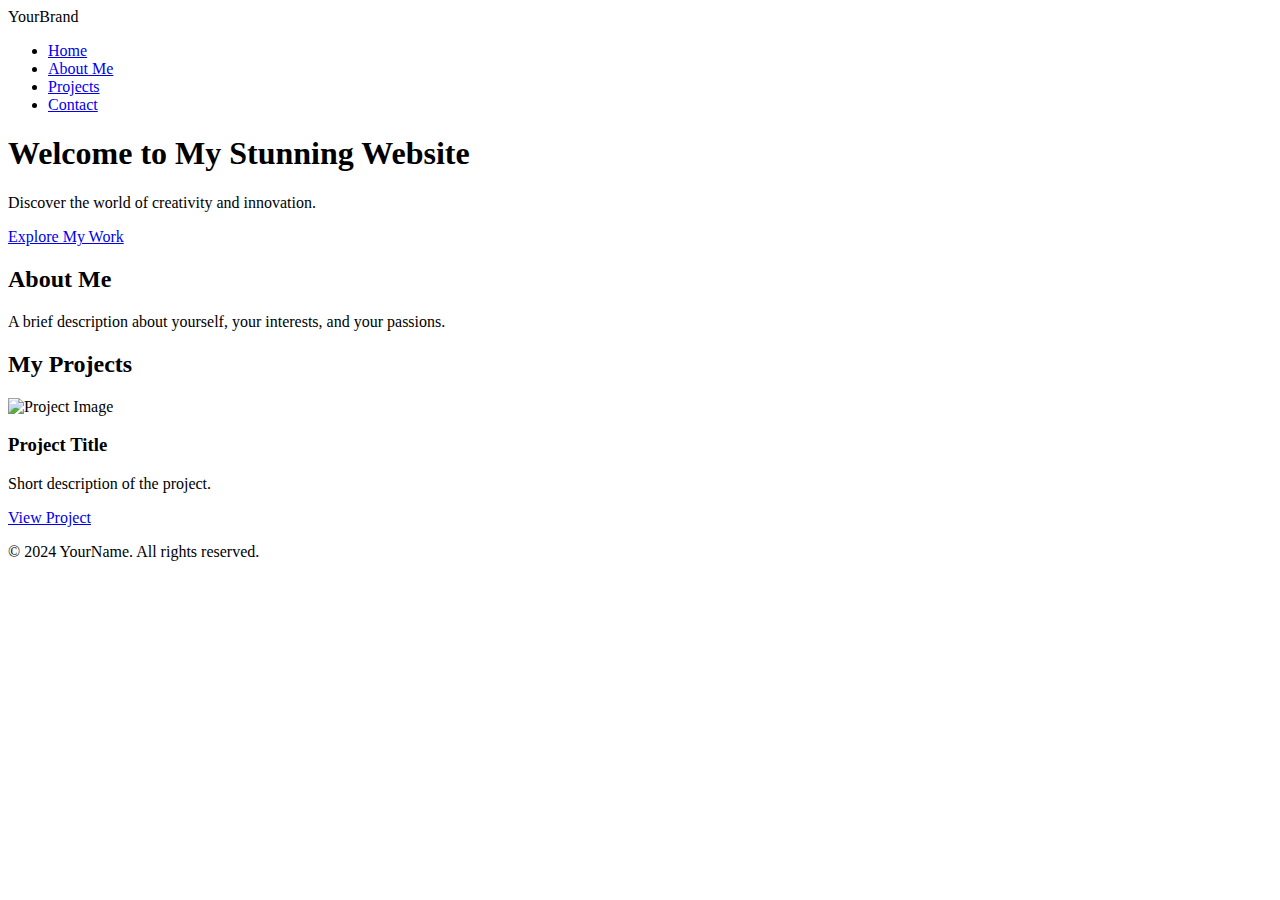
==== index.html @ 32fd204e "Jesus" ====
<!DOCTYPE html>
<html lang="en">
<head>
    <meta charset="UTF-8">
    <meta name="viewport" content="width=device-width, initial-scale=1.0">
    <title>Your Awesome Website</title>
    <link rel="stylesheet" href="styles.css">
    <link rel="stylesheet" href="https://cdnjs.cloudflare.com/ajax/libs/font-awesome/6.0.0-beta3/css/all.min.css" integrity="sha384-k6RqeWeci5ZR/Lv4MR0sA0FfDOMtdXcoLJoVVDkFQ/UF3eFE5av2/vLZk5e8K/g" crossorigin="anonymous">
</head>
<body>
    <!-- Navigation Bar -->
    <nav class="navbar">
        <div class="navbar-brand">YourBrand</div>
        <ul class="navbar-nav">
            <li><a href="#home">Home</a></li>
            <li><a href="#about">About Me</a></li>
            <li><a href="#projects">Projects</a></li>
            <li><a href="#contact">Contact</a></li>
        </ul>
    </nav>

    <!-- Hero Section -->
    <header class="hero-section" id="home">
        <div class="hero-content">
            <h1>Welcome to My Stunning Website</h1>
            <p>Discover the world of creativity and innovation.</p>
            <a href="#projects" class="btn">Explore My Work</a>
        </div>
    </header>

    <!-- About Me Section -->
    <section class="about-section" id="about">
        <h2>About Me</h2>
        <p>A brief description about yourself, your interests, and your passions.</p>
    </section>

    <!-- Projects Section -->
    <section class="projects-section" id="projects">
        <h2>My Projects</h2>
        <div class="card-grid">
            <!-- Project Card -->
            <div class="card">
                <img src="project-image.jpg" alt="Project Image">
                <div class="card-content">
                    <h3>Project Title</h3>
                    <p>Short description of the project.</p>
                    <a href="#" class="btn">View Project</a>
                </div>
            </div>
            <!-- Add more cards as needed -->
        </div>
    </section>

    <!-- Footer -->
    <footer class="footer">
        <p>&copy; 2024 YourName. All rights reserved.</p>
    </footer>

    <script src="script.js"></script>
</body>
</html>
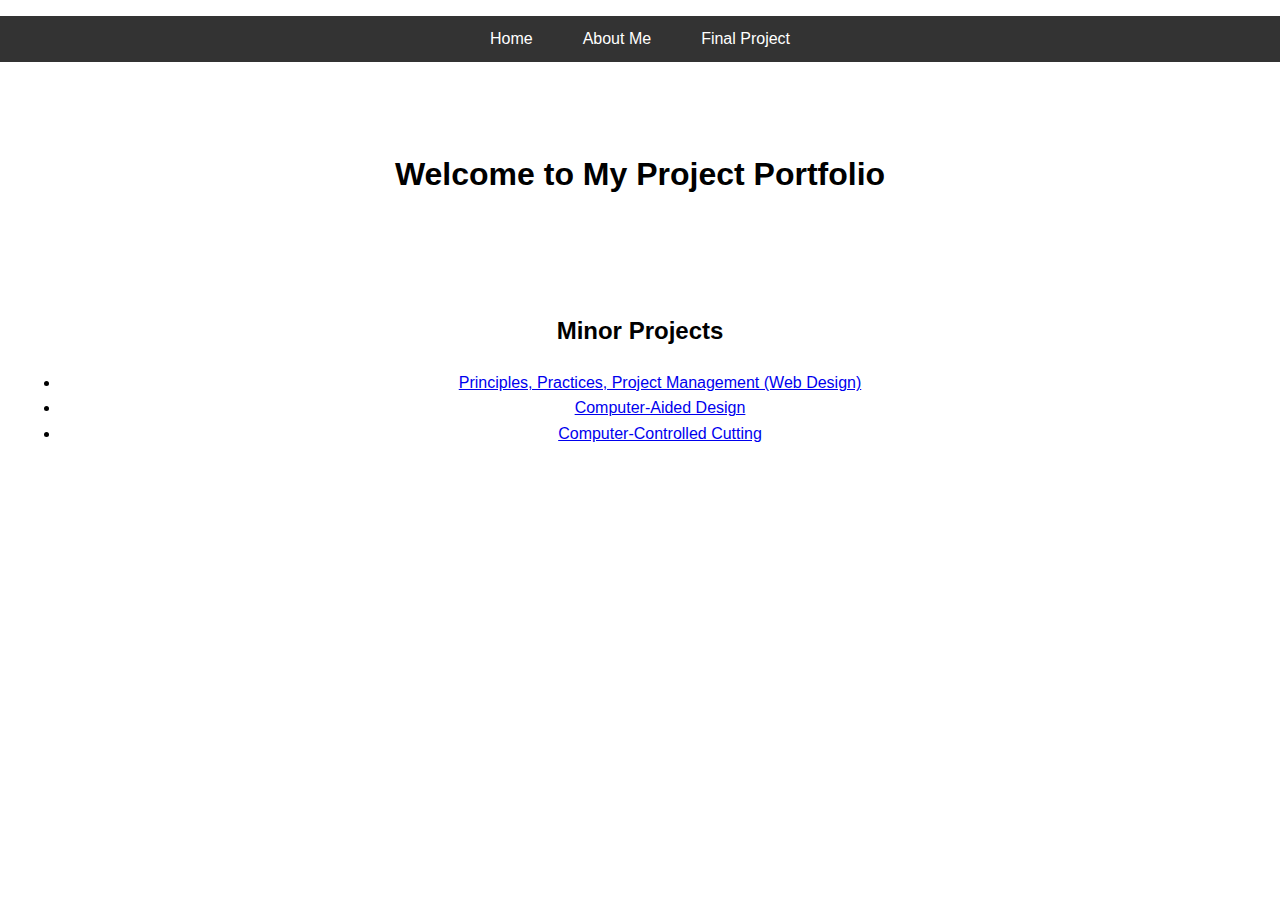
==== commit d9e956ba: "OG" ====
--- a/index.html
+++ b/index.html
@@ -3,59 +3,32 @@
 <head>
     <meta charset="UTF-8">
     <meta name="viewport" content="width=device-width, initial-scale=1.0">
-    <title>Your Awesome Website</title>
-    <link rel="stylesheet" href="styles.css">
-    <link rel="stylesheet" href="https://cdnjs.cloudflare.com/ajax/libs/font-awesome/6.0.0-beta3/css/all.min.css" integrity="sha384-k6RqeWeci5ZR/Lv4MR0sA0FfDOMtdXcoLJoVVDkFQ/UF3eFE5av2/vLZk5e8K/g" crossorigin="anonymous">
+    <title>Landing Page</title>
+    <link rel="stylesheet" href="css/styles.css">
 </head>
 <body>
-    <!-- Navigation Bar -->
-    <nav class="navbar">
-        <div class="navbar-brand">YourBrand</div>
-        <ul class="navbar-nav">
-            <li><a href="#home">Home</a></li>
-            <li><a href="#about">About Me</a></li>
-            <li><a href="#projects">Projects</a></li>
-            <li><a href="#contact">Contact</a></li>
+    <nav>
+        <ul>
+            <li><a href="index.html">Home</a></li>
+            <li><a href="about.html">About Me</a></li>
+            <li><a href="final_project.html">Final Project</a></li>
         </ul>
     </nav>
 
-    <!-- Hero Section -->
-    <header class="hero-section" id="home">
-        <div class="hero-content">
-            <h1>Welcome to My Stunning Website</h1>
-            <p>Discover the world of creativity and innovation.</p>
-            <a href="#projects" class="btn">Explore My Work</a>
-        </div>
+    <header>
+        <h1>Welcome to My Project Portfolio</h1>
     </header>
 
-    <!-- About Me Section -->
-    <section class="about-section" id="about">
-        <h2>About Me</h2>
-        <p>A brief description about yourself, your interests, and your passions.</p>
-    </section>
-
-    <!-- Projects Section -->
-    <section class="projects-section" id="projects">
-        <h2>My Projects</h2>
-        <div class="card-grid">
-            <!-- Project Card -->
-            <div class="card">
-                <img src="project-image.jpg" alt="Project Image">
-                <div class="card-content">
-                    <h3>Project Title</h3>
-                    <p>Short description of the project.</p>
-                    <a href="#" class="btn">View Project</a>
-                </div>
-            </div>
-            <!-- Add more cards as needed -->
-        </div>
-    </section>
-
-    <!-- Footer -->
-    <footer class="footer">
-        <p>&copy; 2024 YourName. All rights reserved.</p>
-    </footer>
-
-    <script src="script.js"></script>
+    <main>
+        <section>
+            <h2>Minor Projects</h2>
+            <ul>
+                <li><a href="#">Principles, Practices, Project Management (Web Design)</a></li>
+                <li><a href="#">Computer-Aided Design</a></li>
+                <li><a href="#">Computer-Controlled Cutting</a></li>
+                <!-- Add more links for each minor project -->
+            </ul>
+        </section>
+    </main>
 </body>
 </html>
--- a/css/styles.css
+++ b/css/styles.css
@@ -0,0 +1,35 @@
+body {
+    font-family: Arial, sans-serif;
+    margin: 0;
+    padding: 0;
+    line-height: 1.6;
+}
+
+nav ul {
+    background-color: #333;
+    padding: 0;
+    list-style: none;
+    display: flex;
+    justify-content: center;
+}
+
+nav ul li {
+    margin: 0 10px;
+}
+
+nav ul li a {
+    color: white;
+    text-decoration: none;
+    padding: 10px 15px;
+    display: block;
+}
+
+header {
+    text-align: center;
+    padding: 50px 0;
+}
+
+main {
+    padding: 20px;
+    text-align: center;
+}
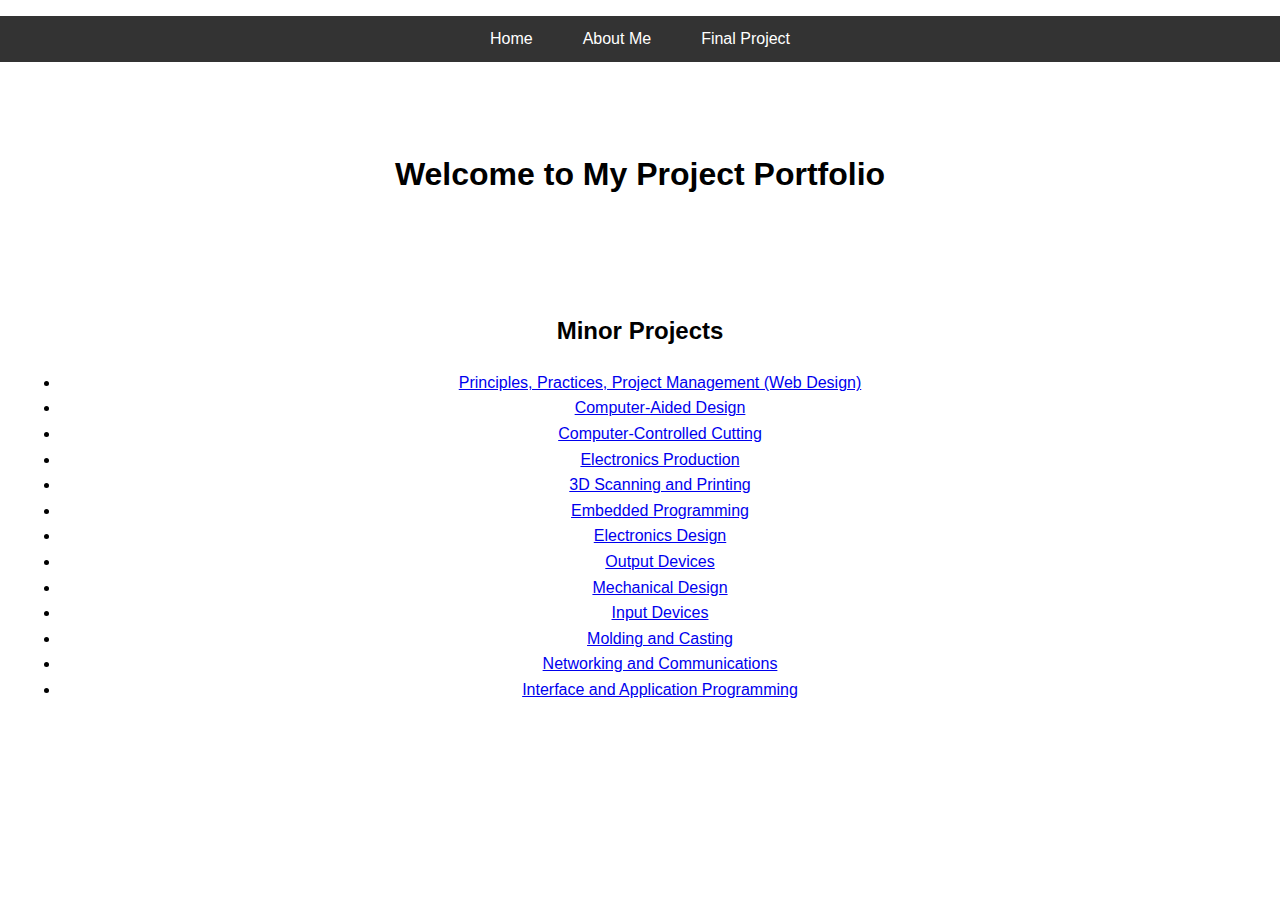
==== commit 3063ed26: "Maybe this fixes everthing" ====
--- a/index.html
+++ b/index.html
@@ -23,10 +23,19 @@
         <section>
             <h2>Minor Projects</h2>
             <ul>
-                <li><a href="#">Principles, Practices, Project Management (Web Design)</a></li>
-                <li><a href="#">Computer-Aided Design</a></li>
-                <li><a href="#">Computer-Controlled Cutting</a></li>
-                <!-- Add more links for each minor project -->
+                <li><a href="404.html">Principles, Practices, Project Management (Web Design)</a></li>
+                <li><a href="404.html">Computer-Aided Design</a></li>
+                <li><a href="404.html">Computer-Controlled Cutting</a></li>
+                <li><a href="404.html">Electronics Production</a></li>
+                <li><a href="404.html">3D Scanning and Printing</a></li>
+                <li><a href="404.html">Embedded Programming</a></li>
+                <li><a href="404.html">Electronics Design</a></li>
+                <li><a href="404.html">Output Devices</a></li>
+                <li><a href="404.html">Mechanical Design</a></li>
+                <li><a href="404.html">Input Devices</a></li>
+                <li><a href="404.html">Molding and Casting</a></li>
+                <li><a href="404.html">Networking and Communications</a></li>
+                <li><a href="404.html">Interface and Application Programming</a></li>
             </ul>
         </section>
     </main>
--- a/css/styles.css
+++ b/css/styles.css
@@ -33,3 +33,13 @@
     padding: 20px;
     text-align: center;
 }
+
+button {
+    padding: 10px 20px;
+    margin-top: 20px;
+    cursor: pointer;
+    background-color: #007bff;
+    color: white;
+    border: none;
+    border-radius: 5px;
+}
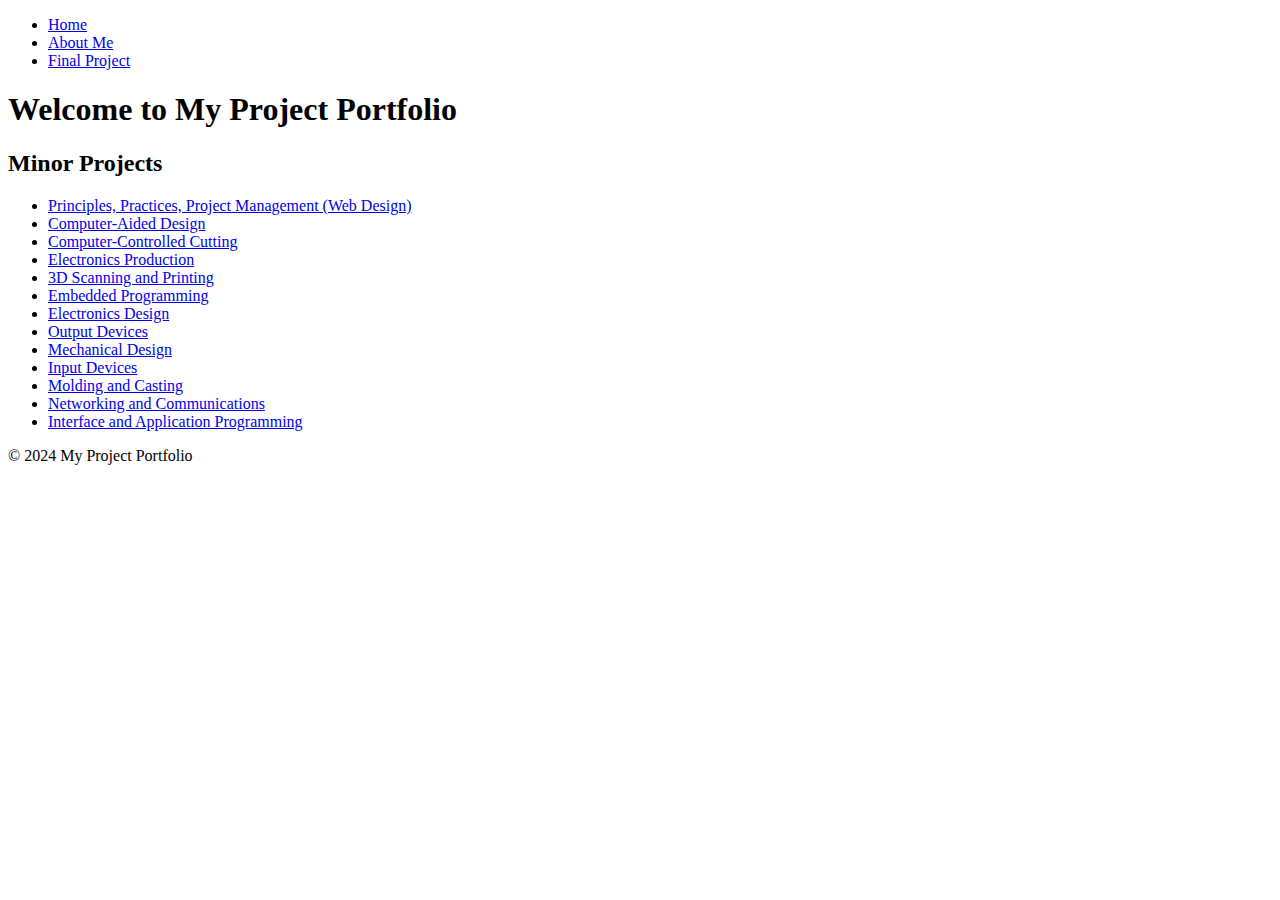
==== commit be5c3dc9: "UPDATE" ====
--- a/index.html
+++ b/index.html
@@ -2,42 +2,47 @@
 <html lang="en">
 <head>
     <meta charset="UTF-8">
+    <meta http-equiv="X-UA-Compatible" content="IE=edge">
     <meta name="viewport" content="width=device-width, initial-scale=1.0">
-    <title>Landing Page</title>
-    <link rel="stylesheet" href="css/styles.css">
+    <link rel="stylesheet" href="styles.css">
+    <title>Home - Project Portfolio</title>
 </head>
 <body>
-    <nav>
-        <ul>
-            <li><a href="index.html">Home</a></li>
-            <li><a href="about.html">About Me</a></li>
-            <li><a href="final_project.html">Final Project</a></li>
-        </ul>
-    </nav>
 
-    <header>
-        <h1>Welcome to My Project Portfolio</h1>
-    </header>
+<nav>
+    <ul>
+        <li><a href="index.html">Home</a></li>
+        <li><a href="about.html">About Me</a></li>
+        <li><a href="final-project.html">Final Project</a></li>
+    </ul>
+</nav>
 
-    <main>
-        <section>
-            <h2>Minor Projects</h2>
-            <ul>
-                <li><a href="404.html">Principles, Practices, Project Management (Web Design)</a></li>
-                <li><a href="404.html">Computer-Aided Design</a></li>
-                <li><a href="404.html">Computer-Controlled Cutting</a></li>
-                <li><a href="404.html">Electronics Production</a></li>
-                <li><a href="404.html">3D Scanning and Printing</a></li>
-                <li><a href="404.html">Embedded Programming</a></li>
-                <li><a href="404.html">Electronics Design</a></li>
-                <li><a href="404.html">Output Devices</a></li>
-                <li><a href="404.html">Mechanical Design</a></li>
-                <li><a href="404.html">Input Devices</a></li>
-                <li><a href="404.html">Molding and Casting</a></li>
-                <li><a href="404.html">Networking and Communications</a></li>
-                <li><a href="404.html">Interface and Application Programming</a></li>
-            </ul>
-        </section>
-    </main>
+<header>
+    <h1>Welcome to My Project Portfolio</h1>
+</header>
+
+<section class="main-content">
+    <h2>Minor Projects</h2>
+    <ul>
+        <li><a href="#">Principles, Practices, Project Management (Web Design)</a></li>
+        <li><a href="#">Computer-Aided Design</a></li>
+        <li><a href="#">Computer-Controlled Cutting</a></li>
+        <li><a href="#">Electronics Production</a></li>
+        <li><a href="#">3D Scanning and Printing</a></li>
+        <li><a href="#">Embedded Programming</a></li>
+        <li><a href="#">Electronics Design</a></li>
+        <li><a href="#">Output Devices</a></li>
+        <li><a href="#">Mechanical Design</a></li>
+        <li><a href="#">Input Devices</a></li>
+        <li><a href="#">Molding and Casting</a></li>
+        <li><a href="#">Networking and Communications</a></li>
+        <li><a href="#">Interface and Application Programming</a></li>
+    </ul>
+</section>
+
+<footer>
+    <p>&copy; 2024 My Project Portfolio</p>
+</footer>
+
 </body>
 </html>
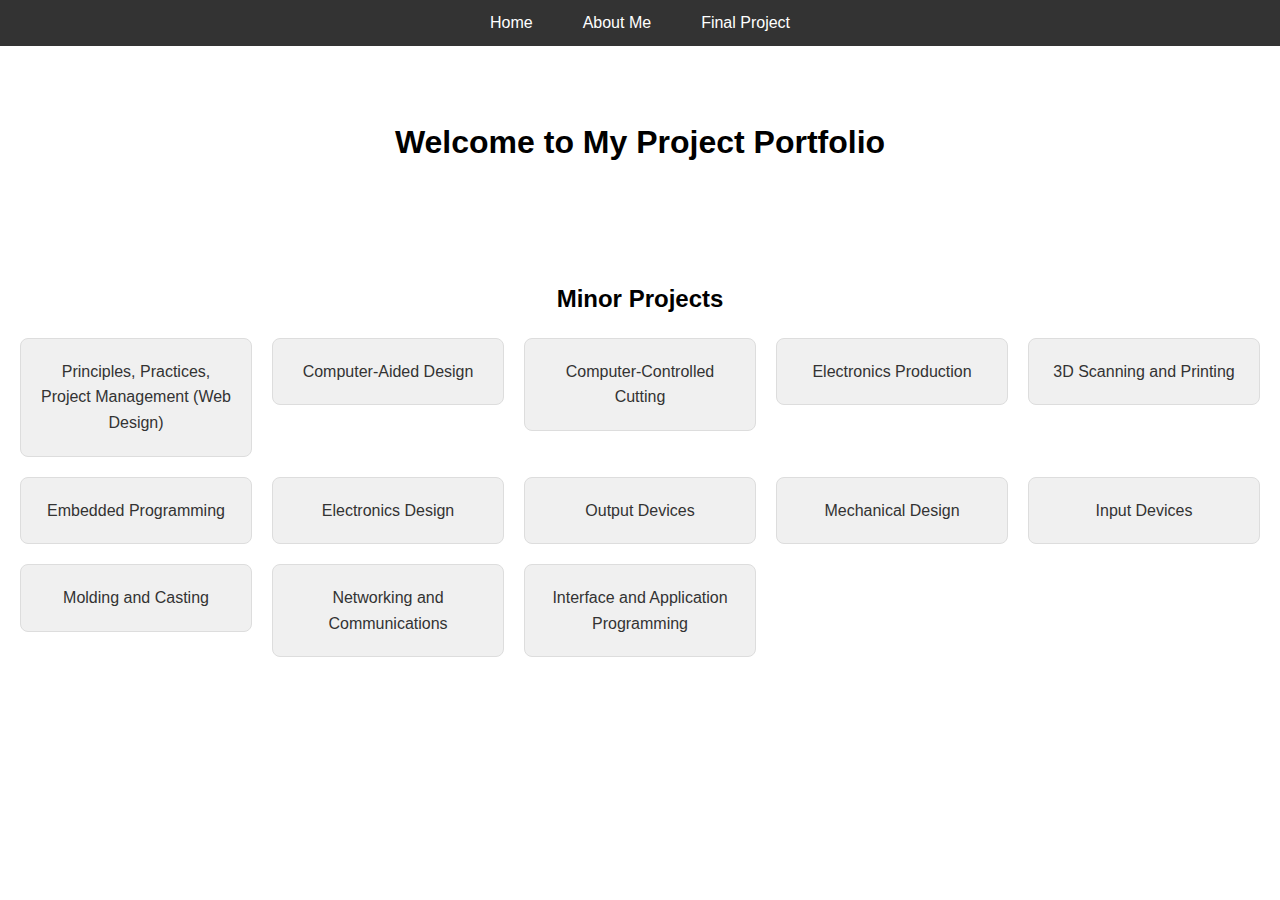
==== commit 409d8c53: "EVERYTHING" ====
--- a/index.html
+++ b/index.html
@@ -2,47 +2,42 @@
 <html lang="en">
 <head>
     <meta charset="UTF-8">
-    <meta http-equiv="X-UA-Compatible" content="IE=edge">
     <meta name="viewport" content="width=device-width, initial-scale=1.0">
-    <link rel="stylesheet" href="styles.css">
-    <title>Home - Project Portfolio</title>
+    <title>Landing Page</title>
+    <link rel="stylesheet" href="css/styles.css">
 </head>
 <body>
+    <nav>
+        <ul>
+            <li><a href="index.html">Home</a></li>
+            <li><a href="about.html">About Me</a></li>
+            <li><a href="final_project.html">Final Project</a></li>
+        </ul>
+    </nav>
 
-<nav>
-    <ul>
-        <li><a href="index.html">Home</a></li>
-        <li><a href="about.html">About Me</a></li>
-        <li><a href="final-project.html">Final Project</a></li>
-    </ul>
-</nav>
+    <header>
+        <h1>Welcome to My Project Portfolio</h1>
+    </header>
 
-<header>
-    <h1>Welcome to My Project Portfolio</h1>
-</header>
-
-<section class="main-content">
-    <h2>Minor Projects</h2>
-    <ul>
-        <li><a href="#">Principles, Practices, Project Management (Web Design)</a></li>
-        <li><a href="#">Computer-Aided Design</a></li>
-        <li><a href="#">Computer-Controlled Cutting</a></li>
-        <li><a href="#">Electronics Production</a></li>
-        <li><a href="#">3D Scanning and Printing</a></li>
-        <li><a href="#">Embedded Programming</a></li>
-        <li><a href="#">Electronics Design</a></li>
-        <li><a href="#">Output Devices</a></li>
-        <li><a href="#">Mechanical Design</a></li>
-        <li><a href="#">Input Devices</a></li>
-        <li><a href="#">Molding and Casting</a></li>
-        <li><a href="#">Networking and Communications</a></li>
-        <li><a href="#">Interface and Application Programming</a></li>
-    </ul>
-</section>
-
-<footer>
-    <p>&copy; 2024 My Project Portfolio</p>
-</footer>
-
+    <main>
+        <section>
+            <h2>Minor Projects</h2>
+            <ul>
+                <li><a href="404.html">Principles, Practices, Project Management (Web Design)</a></li>
+                <li><a href="404.html">Computer-Aided Design</a></li>
+                <li><a href="404.html">Computer-Controlled Cutting</a></li>
+                <li><a href="404.html">Electronics Production</a></li>
+                <li><a href="404.html">3D Scanning and Printing</a></li>
+                <li><a href="404.html">Embedded Programming</a></li>
+                <li><a href="404.html">Electronics Design</a></li>
+                <li><a href="404.html">Output Devices</a></li>
+                <li><a href="404.html">Mechanical Design</a></li>
+                <li><a href="404.html">Input Devices</a></li>
+                <li><a href="404.html">Molding and Casting</a></li>
+                <li><a href="404.html">Networking and Communications</a></li>
+                <li><a href="404.html">Interface and Application Programming</a></li>
+            </ul>
+        </section>
+    </main>
 </body>
 </html>
--- a/css/styles.css
+++ b/css/styles.css
@@ -0,0 +1,84 @@
+/* General body styling */
+body {
+    font-family: Arial, sans-serif;
+    margin: 0;
+    padding: 0;
+    line-height: 1.6;
+}
+
+/* Navigation bar styling */
+nav ul {
+    background-color: #333;
+    padding: 0;
+    list-style-type: none; /* Removes bullets */
+    margin: 0;
+    display: flex;
+    justify-content: center;
+}
+
+nav ul li {
+    margin: 0 10px;
+}
+
+nav ul li a {
+    color: white;
+    text-decoration: none;
+    padding: 10px 15px;
+    display: block;
+}
+
+/* Header styling */
+header {
+    text-align: center;
+    padding: 50px 0;
+}
+
+/* Main content styling */
+main {
+    padding: 20px;
+    text-align: center;
+}
+
+/* Styling for the project links to appear as boxes */
+main ul {
+    display: grid;
+    grid-template-columns: repeat(auto-fit, minmax(200px, 1fr)); /* Creates a responsive grid */
+    gap: 20px; /* Space between boxes */
+    padding: 0;
+    list-style: none; /* Removes bullets */
+}
+
+main ul li {
+    list-style: none;
+}
+
+/* Box styling */
+main ul li a {
+    display: block;
+    padding: 20px;
+    background-color: #f0f0f0;
+    border: 1px solid #ddd;
+    border-radius: 8px;
+    text-decoration: none;
+    color: #333;
+    transition: transform 0.3s, box-shadow 0.3s; /* Smooth hover transition */
+    text-align: center;
+}
+
+/* Hover effect */
+main ul li a:hover {
+    transform: translateY(-5px); /* Moves the box up slightly */
+    box-shadow: 0 4px 8px rgba(0, 0, 0, 0.2); /* Adds shadow on hover */
+    background-color: #e0e0e0; /* Slightly changes background color on hover */
+}
+
+/* Button styling */
+button {
+    padding: 10px 20px;
+    margin-top: 20px;
+    cursor: pointer;
+    background-color: #007bff;
+    color: white;
+    border: none;
+    border-radius: 5px;
+}
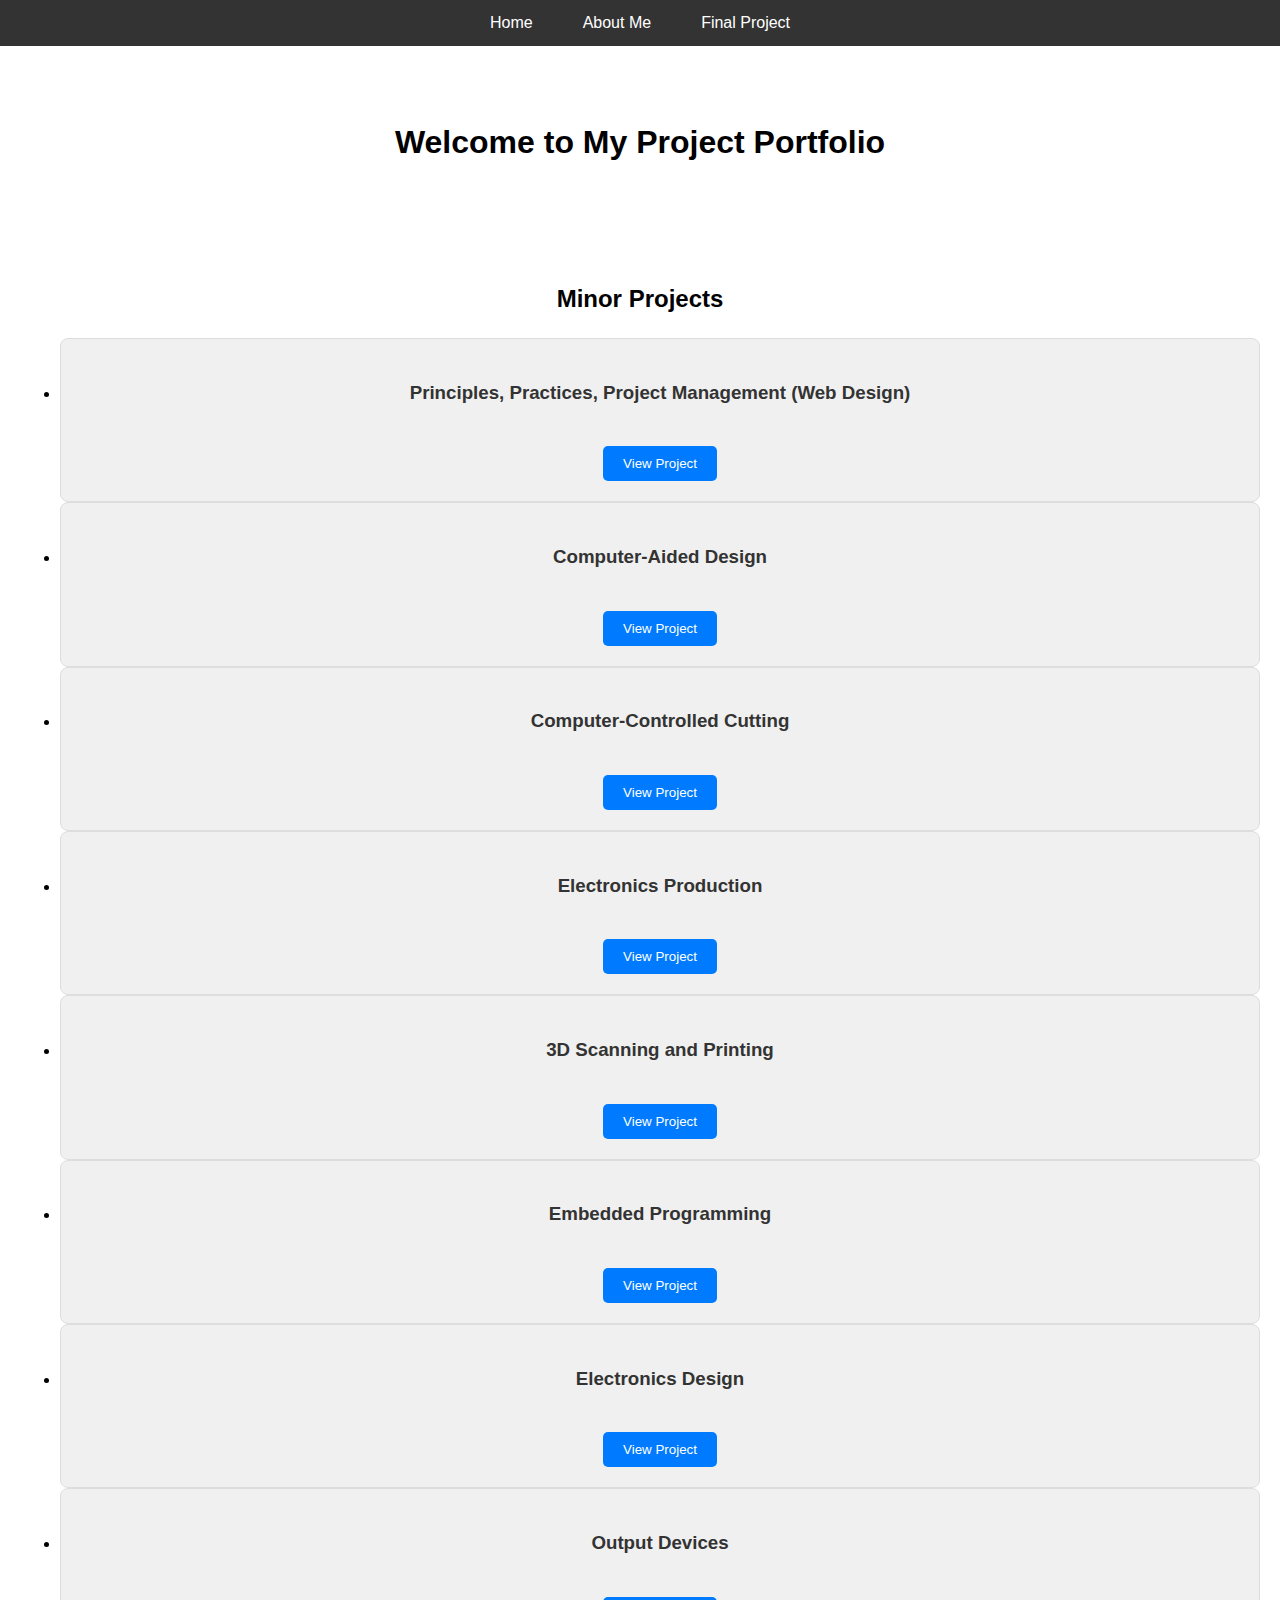
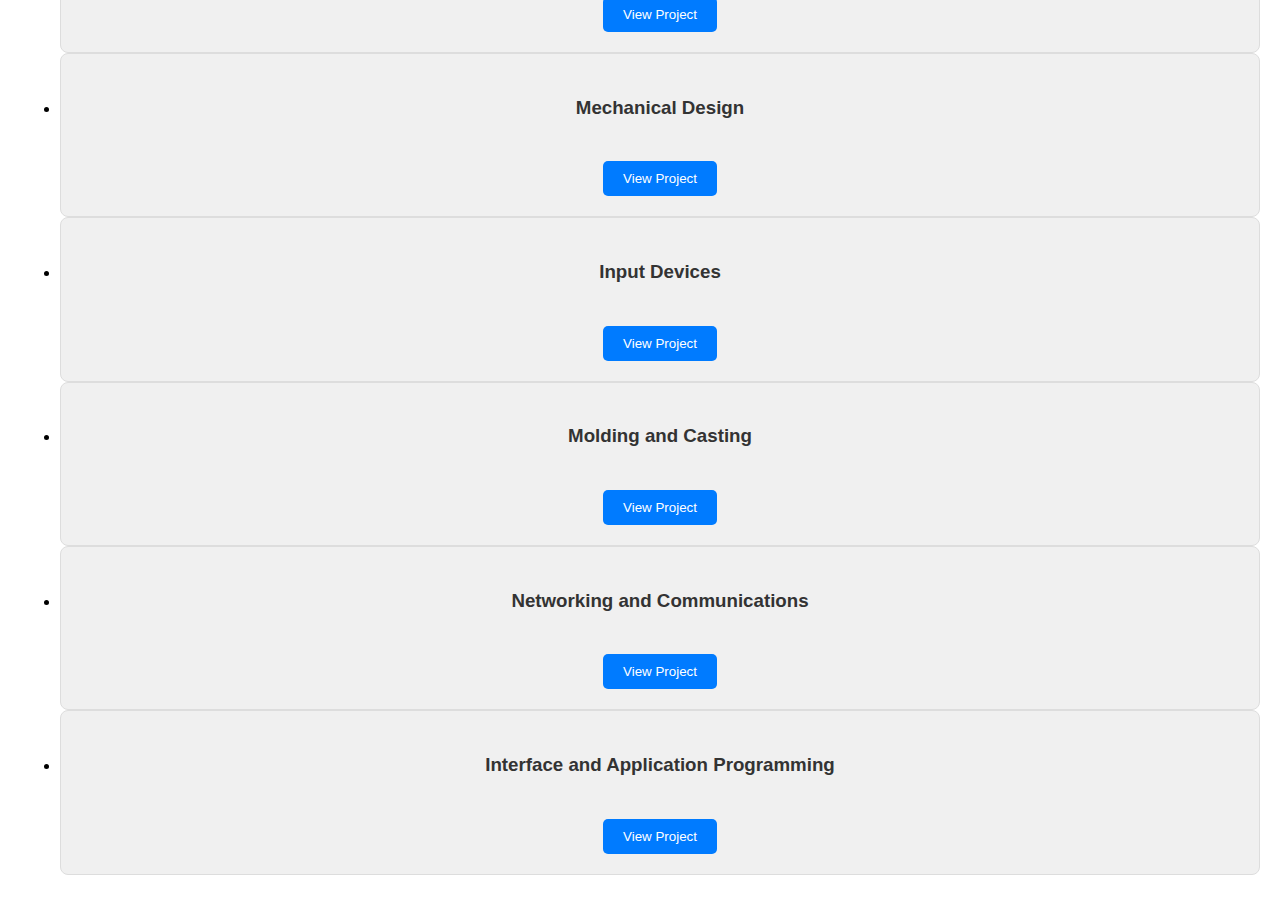
==== commit 4a1afb09: "update" ====
--- a/index.html
+++ b/index.html
@@ -23,19 +23,70 @@
         <section>
             <h2>Minor Projects</h2>
             <ul>
-                <li><a href="404.html">Principles, Practices, Project Management (Web Design)</a></li>
-                <li><a href="404.html">Computer-Aided Design</a></li>
-                <li><a href="404.html">Computer-Controlled Cutting</a></li>
-                <li><a href="404.html">Electronics Production</a></li>
-                <li><a href="404.html">3D Scanning and Printing</a></li>
-                <li><a href="404.html">Embedded Programming</a></li>
-                <li><a href="404.html">Electronics Design</a></li>
-                <li><a href="404.html">Output Devices</a></li>
-                <li><a href="404.html">Mechanical Design</a></li>
-                <li><a href="404.html">Input Devices</a></li>
-                <li><a href="404.html">Molding and Casting</a></li>
-                <li><a href="404.html">Networking and Communications</a></li>
-                <li><a href="404.html">Interface and Application Programming</a></li>
+                <li><a href="404.html" class="component-box">
+                    <h3>Principles, Practices, Project Management (Web Design)</h3>
+                    <button>View Project</button>
+                </a></li>
+                
+                <li><a href="404.html" class="component-box">
+                    <h3>Computer-Aided Design</h3>
+                    <button>View Project</button>
+                </a></li>
+                
+                <li><a href="404.html" class="component-box">
+                    <h3>Computer-Controlled Cutting</h3>
+                    <button>View Project</button>
+                </a></li>
+
+                <li><a href="404.html" class="component-box">
+                    <h3>Electronics Production</h3>
+                    <button>View Project</button>
+                </a></li>
+
+                <li><a href="404.html" class="component-box">
+                    <h3>3D Scanning and Printing</h3>
+                    <button>View Project</button>
+                </a></li>
+
+                <li><a href="404.html" class="component-box">
+                    <h3>Embedded Programming</h3>
+                    <button>View Project</button>
+                </a></li>
+
+                <li><a href="404.html" class="component-box">
+                    <h3>Electronics Design</h3>
+                    <button>View Project</button>
+                </a></li>
+
+                <li><a href="404.html" class="component-box">
+                    <h3>Output Devices</h3>
+                    <button>View Project</button>
+                </a></li>
+
+                <li><a href="404.html" class="component-box">
+                    <h3>Mechanical Design</h3>
+                    <button>View Project</button>
+                </a></li>
+
+                <li><a href="404.html" class="component-box">
+                    <h3>Input Devices</h3>
+                    <button>View Project</button>
+                </a></li>
+
+                <li><a href="404.html" class="component-box">
+                    <h3>Molding and Casting</h3>
+                    <button>View Project</button>
+                </a></li>
+
+                <li><a href="404.html" class="component-box">
+                    <h3>Networking and Communications</h3>
+                    <button>View Project</button>
+                </a></li>
+
+                <li><a href="404.html" class="component-box">
+                    <h3>Interface and Application Programming</h3>
+                    <button>View Project</button>
+                </a></li>
             </ul>
         </section>
     </main>
--- a/css/styles.css
+++ b/css/styles.css
@@ -10,7 +10,7 @@
 nav ul {
     background-color: #333;
     padding: 0;
-    list-style-type: none; /* Removes bullets */
+    list-style-type: none;
     margin: 0;
     display: flex;
     justify-content: center;
@@ -39,21 +39,26 @@
     text-align: center;
 }
 
-/* Styling for the project links to appear as boxes */
-main ul {
-    display: grid;
-    grid-template-columns: repeat(auto-fit, minmax(200px, 1fr)); /* Creates a responsive grid */
-    gap: 20px; /* Space between boxes */
-    padding: 0;
-    list-style: none; /* Removes bullets */
+/* Project Components Section Styling */
+.project-components {
+    margin-top: 30px;
 }
 
-main ul li {
+/* Styling for the component boxes */
+.project-components ul {
+    list-style: none;
+    padding: 0;
+    display: grid;
+    grid-template-columns: repeat(auto-fit, minmax(200px, 1fr));
+    gap: 20px;
+}
+
+.project-components ul li {
     list-style: none;
 }
 
-/* Box styling */
-main ul li a {
+/* Box styling for each component */
+.component-box {
     display: block;
     padding: 20px;
     background-color: #f0f0f0;
@@ -61,18 +66,18 @@
     border-radius: 8px;
     text-decoration: none;
     color: #333;
-    transition: transform 0.3s, box-shadow 0.3s; /* Smooth hover transition */
+    transition: transform 0.3s, box-shadow 0.3s;
     text-align: center;
 }
 
-/* Hover effect */
-main ul li a:hover {
-    transform: translateY(-5px); /* Moves the box up slightly */
-    box-shadow: 0 4px 8px rgba(0, 0, 0, 0.2); /* Adds shadow on hover */
-    background-color: #e0e0e0; /* Slightly changes background color on hover */
+/* Hover effect for component boxes */
+.component-box:hover {
+    transform: translateY(-5px);
+    box-shadow: 0 4px 8px rgba(0, 0, 0, 0.2);
+    background-color: #e0e0e0;
 }
 
-/* Button styling */
+/* GLOBAL Button styling for all pages */
 button {
     padding: 10px 20px;
     margin-top: 20px;
@@ -81,4 +86,48 @@
     color: white;
     border: none;
     border-radius: 5px;
+    transition: background-color 0.3s;
 }
+
+/* GLOBAL Button hover effect */
+button:hover {
+    background-color: #0056b3;
+}
+
+/* SPECIFIC STYLING FOR PROBLEM VALIDATION PAGE ONLY */
+.problem-validation-page table {
+    width: 100%;
+    border-collapse: collapse;
+    margin: 20px 0;
+}
+
+.problem-validation-page table, .problem-validation-page th, .problem-validation-page td {
+    border: 1px solid #ddd;
+}
+
+.problem-validation-page th, .problem-validation-page td {
+    padding: 12px;
+    text-align: left;
+}
+
+.problem-validation-page th {
+    background-color: #f2f2f2;
+}
+
+.problem-validation-page td {
+    background-color: #fff;
+}
+
+.problem-validation-page tr:nth-child(even) {
+    background-color: #f9f9f9;
+}
+
+/* Button styling specific to Problem Validation Page */
+.problem-validation-page button {
+    margin-top: 10px;
+}
+
+/* Specific Button hover effect for Problem Validation Page */
+.problem-validation-page button:hover {
+    background-color: #0056b3;
+}
